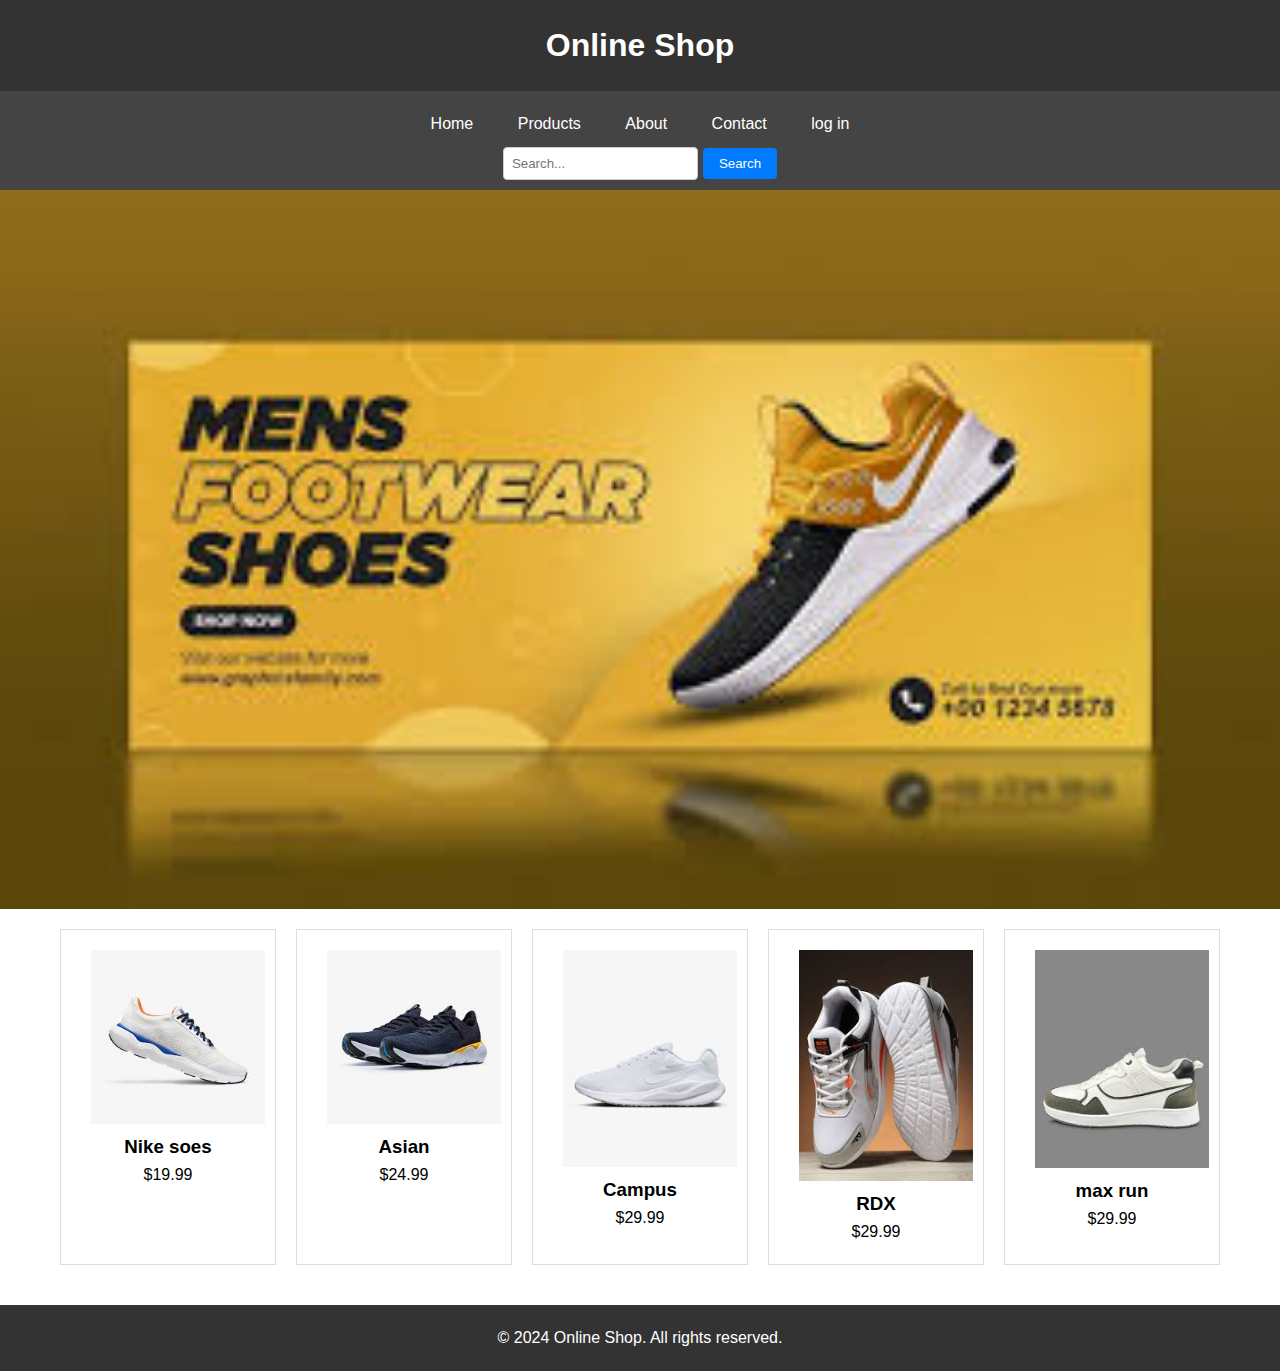
==== index.html @ ba495431 "Add files via upload" ====
<!DOCTYPE html>
<html lang="en">

<head>
    <meta charset="UTF-8">
    <meta name="viewport" content="width=device-width, initial-scale=1.0">
    <title>Online Shop</title>
    <style>
        /* Reset CSS */
        * {
            margin: 0;
            padding: 0;
            box-sizing: border-box;
        }

        /* Basic styling */
        body {
            font-family: Arial, sans-serif;
            line-height: 1.6;
        }

        header,
        footer {
            background-color: #333;
            color: #fff;
            padding: 20px;
            text-align: center;
        }

        nav {
            background-color: #444;
            padding: 10px 0;
        }

        nav ul {
            list-style: none;
            margin: 0;
            padding: 0;
            text-align: center;
        }

        nav ul li {
            display: inline;
        }

        nav ul li a {
            display: inline-block;
            padding: 10px 20px;
            color: #fff;
            text-decoration: none;
        }

        .container {
            max-width: 1200px;
            margin: auto;
            padding: 20px;
        }

        .product-grid {
            display: grid;
            grid-template-columns: repeat(auto-fill, minmax(200px, 1fr));
            gap: 20px;
        }

        .product {
            border: 1px solid #ddd;
            padding: 20px;
            text-align: center;
        }

        .product img {
            max-width: 100%;
            margin: 0 10px;
        }

        footer {
            margin-top: 20px;
        }
        .search-container {
            display: flex;
  justify-content: center;
  align-items: center;
}

input[type="text"] {
  padding: 8px;
  border: 1px solid #ccc;
  border-radius: 4px;
  margin-right: 5px;
}

button[type="submit"] {
  padding: 8px 16px;
  background-color: #007bff;
  color: white;
  border: none;
  border-radius: 4px;
  cursor: pointer;
  
}

button[type="submit"]:hover {
  background-color: #0056b3;
}
.banner {
  max-width: 100%;
  overflow: hidden;
}

.banner img {
  width: 100%;
  height: auto;
  display: block;
}


    </style>
</head>

<body>

    <header>
        <h1>Online Shop</h1>
    </header>

    <nav>
        <ul>
            <li><a href="index.html">Home</a></li>
            <li><a href="#">Products</a></li>
            <li><a href="about.html">About</a></li>
            <li><a href="contact.html">Contact</a></li>
            <li><a href="login.html">log in</a></li>
            <div class="search-container">
                <input type="text" placeholder="Search...">
                <button type="submit">Search</button>
              </div>
            
        </ul>
    </nav>
    
    <div class="banner">
        <img src="[data-uri]" alt="Banner Image">
      </div>
    <div class="container">
        <div class="product-grid">
            <div class="product">
                <img src="[data-uri]"
                    alt="Product 1">
                <h3>Nike soes</h3>
                <p>$19.99</p>
            </div>
            <div class="product">
                <img src="[data-uri]"
                    alt="Product 2">
                <h3>Asian</h3>
                <p>$24.99</p>
            </div>
            <div class="product">
                <img src="[data-uri]"
                    alt="Product 3">
                <h3>Campus</h3>
                <p>$29.99</p>
            </div>
            <div class="product">
             <img src="[data-uri]" 
                alt="Product 4">
                <h3>RDX</h3>
                <p>$29.99</p>
            </div>
            <div class="product">
               <img src="[data-uri]" 
                alt="Product 5">
                <h3>max run</h3>
                <p>$29.99</p>
            </div>
            <!-- Add more products as needed -->
        </div>
    </div>

    <footer>
        <p>&copy; 2024 Online Shop. All rights reserved.</p>
    </footer>

</body>

</html>
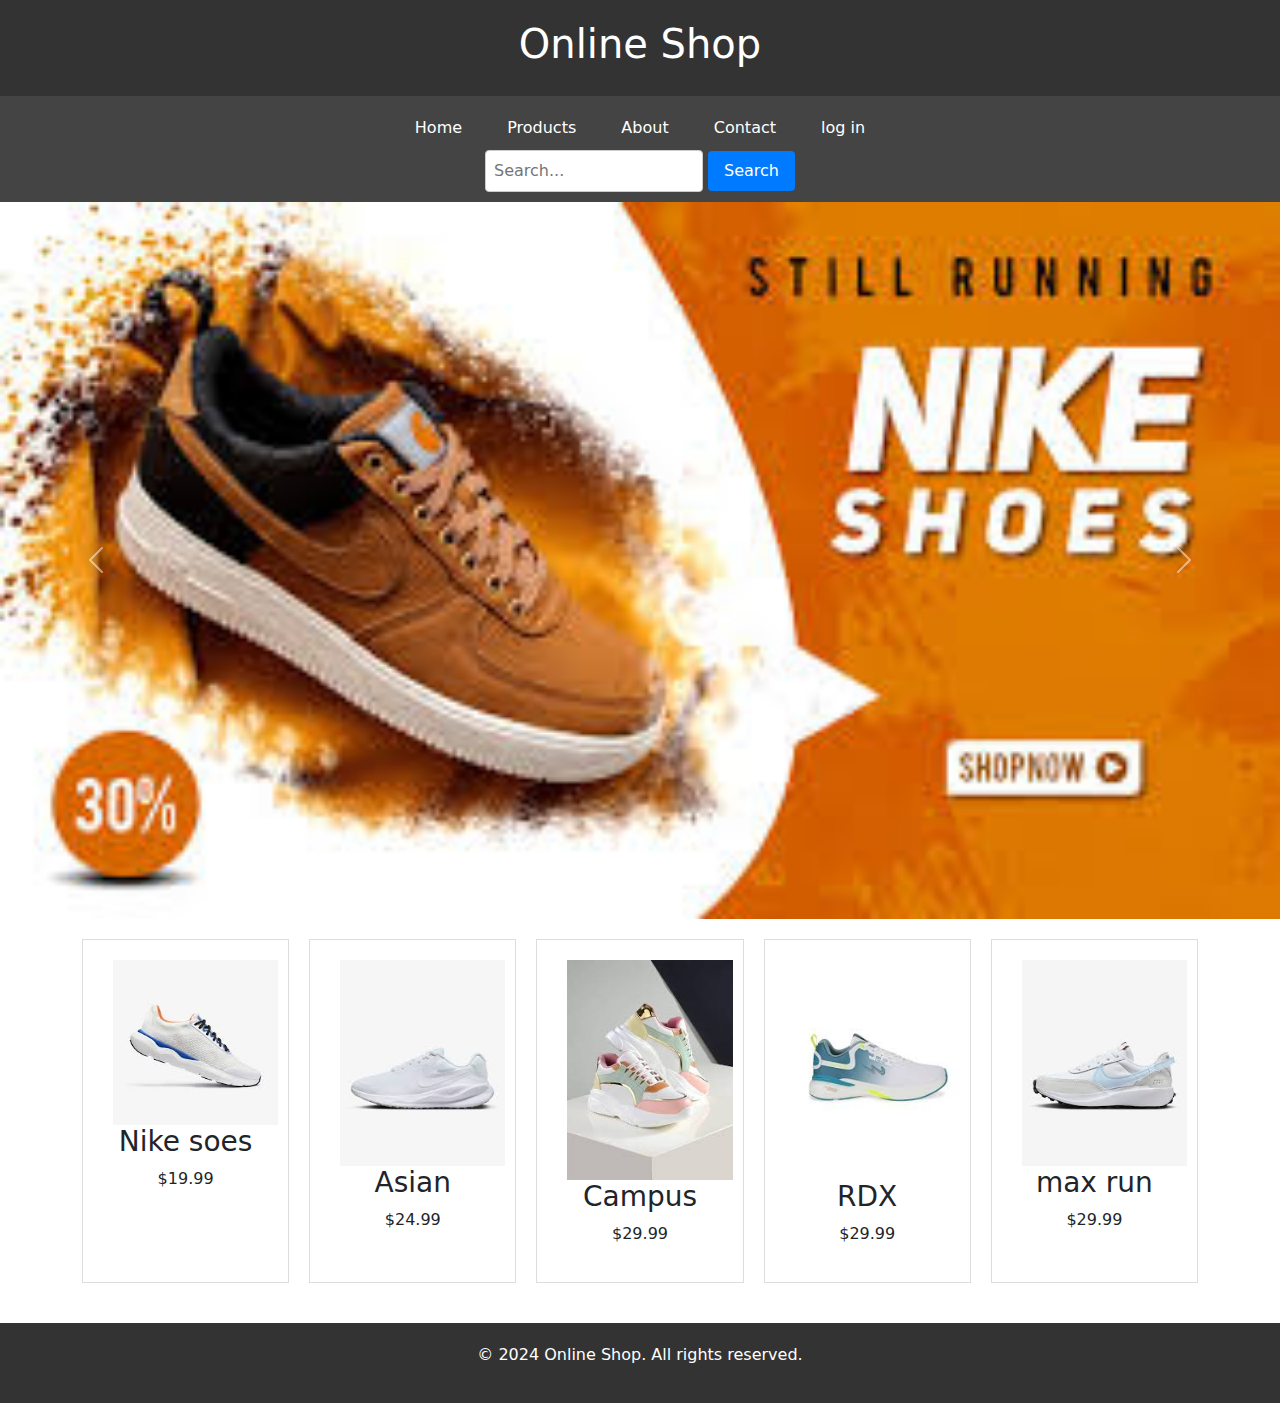
==== commit c5a766bb: "add images, initial change" ====
--- a/index.html
+++ b/index.html
@@ -1,186 +1,212 @@
-<!DOCTYPE html>
-<html lang="en">
-
-<head>
-    <meta charset="UTF-8">
-    <meta name="viewport" content="width=device-width, initial-scale=1.0">
-    <title>Online Shop</title>
-    <style>
-        /* Reset CSS */
-        * {
-            margin: 0;
-            padding: 0;
-            box-sizing: border-box;
-        }
-
-        /* Basic styling */
-        body {
-            font-family: Arial, sans-serif;
-            line-height: 1.6;
-        }
-
-        header,
-        footer {
-            background-color: #333;
-            color: #fff;
-            padding: 20px;
-            text-align: center;
-        }
-
-        nav {
-            background-color: #444;
-            padding: 10px 0;
-        }
-
-        nav ul {
-            list-style: none;
-            margin: 0;
-            padding: 0;
-            text-align: center;
-        }
-
-        nav ul li {
-            display: inline;
-        }
-
-        nav ul li a {
-            display: inline-block;
-            padding: 10px 20px;
-            color: #fff;
-            text-decoration: none;
-        }
-
-        .container {
-            max-width: 1200px;
-            margin: auto;
-            padding: 20px;
-        }
-
-        .product-grid {
-            display: grid;
-            grid-template-columns: repeat(auto-fill, minmax(200px, 1fr));
-            gap: 20px;
-        }
-
-        .product {
-            border: 1px solid #ddd;
-            padding: 20px;
-            text-align: center;
-        }
-
-        .product img {
-            max-width: 100%;
-            margin: 0 10px;
-        }
-
-        footer {
-            margin-top: 20px;
-        }
-        .search-container {
-            display: flex;
-  justify-content: center;
-  align-items: center;
-}
-
-input[type="text"] {
-  padding: 8px;
-  border: 1px solid #ccc;
-  border-radius: 4px;
-  margin-right: 5px;
-}
-
-button[type="submit"] {
-  padding: 8px 16px;
-  background-color: #007bff;
-  color: white;
-  border: none;
-  border-radius: 4px;
-  cursor: pointer;
-  
-}
-
-button[type="submit"]:hover {
-  background-color: #0056b3;
-}
-.banner {
-  max-width: 100%;
-  overflow: hidden;
-}
-
-.banner img {
-  width: 100%;
-  height: auto;
-  display: block;
-}
-
-
-    </style>
-</head>
-
-<body>
-
-    <header>
-        <h1>Online Shop</h1>
-    </header>
-
-    <nav>
-        <ul>
-            <li><a href="index.html">Home</a></li>
-            <li><a href="#">Products</a></li>
-            <li><a href="about.html">About</a></li>
-            <li><a href="contact.html">Contact</a></li>
-            <li><a href="login.html">log in</a></li>
-            <div class="search-container">
-                <input type="text" placeholder="Search...">
-                <button type="submit">Search</button>
-              </div>
-            
-        </ul>
-    </nav>
-    
-    <div class="banner">
-        <img src="[data-uri]" alt="Banner Image">
-      </div>
-    <div class="container">
-        <div class="product-grid">
-            <div class="product">
-                <img src="[data-uri]"
-                    alt="Product 1">
-                <h3>Nike soes</h3>
-                <p>$19.99</p>
-            </div>
-            <div class="product">
-                <img src="[data-uri]"
-                    alt="Product 2">
-                <h3>Asian</h3>
-                <p>$24.99</p>
-            </div>
-            <div class="product">
-                <img src="[data-uri]"
-                    alt="Product 3">
-                <h3>Campus</h3>
-                <p>$29.99</p>
-            </div>
-            <div class="product">
-             <img src="[data-uri]" 
-                alt="Product 4">
-                <h3>RDX</h3>
-                <p>$29.99</p>
-            </div>
-            <div class="product">
-               <img src="[data-uri]" 
-                alt="Product 5">
-                <h3>max run</h3>
-                <p>$29.99</p>
-            </div>
-            <!-- Add more products as needed -->
-        </div>
-    </div>
-
-    <footer>
-        <p>&copy; 2024 Online Shop. All rights reserved.</p>
-    </footer>
-
-</body>
-
+<!DOCTYPE html>
+<html lang="en">
+
+<head>
+    <meta charset="UTF-8">
+    <meta name="viewport" content="width=device-width, initial-scale=1.0">
+    <title>Online Shop</title>
+    <style>
+        /* Reset CSS */
+        * {
+            margin: 0;
+            padding: 0;
+            box-sizing: border-box;
+        }
+
+        /* Basic styling */
+        body {
+            font-family: Arial, sans-serif;
+            line-height: 1.6;
+        }
+
+        header,
+        footer {
+            background-color: #333;
+            color: #fff;
+            padding: 20px;
+            text-align: center;
+        }
+
+        nav {
+            background-color: #444;
+            padding: 10px 0;
+        }
+
+        nav ul {
+            list-style: none;
+            margin: 0;
+            padding: 0;
+            text-align: center;
+        }
+
+        nav ul li {
+            display: inline;
+        }
+
+        nav ul li a {
+            display: inline-block;
+            padding: 10px 20px;
+            color: #fff;
+            text-decoration: none;
+        }
+
+        .container {
+            max-width: 1200px;
+            margin: auto;
+            padding: 20px;
+        }
+
+        .product-grid {
+            display: grid;
+            grid-template-columns: repeat(auto-fill, minmax(200px, 1fr));
+            gap: 20px;
+        }
+
+        .product {
+            border: 1px solid #ddd;
+            padding: 20px;
+            text-align: center;
+        }
+
+        .product img {
+            max-width: 100%;
+            margin: 0 10px;
+        }
+
+        footer {
+            margin-top: 20px;
+        }
+
+        .search-container {
+            display: flex;
+            justify-content: center;
+            align-items: center;
+        }
+
+        input[type="text"] {
+            padding: 8px;
+            border: 1px solid #ccc;
+            border-radius: 4px;
+            margin-right: 5px;
+        }
+
+        button[type="submit"] {
+            padding: 8px 16px;
+            background-color: #007bff;
+            color: white;
+            border: none;
+            border-radius: 4px;
+            cursor: pointer;
+
+        }
+
+        button[type="submit"]:hover {
+            background-color: #0056b3;
+        }
+
+        .banner {
+            max-width: 100%;
+            overflow: hidden;
+        }
+
+        .banner img {
+            width: 100%;
+            height: auto;
+            display: block;
+        }
+       
+    </style>
+</head>
+
+<body>
+
+    <header>
+        <h1>Online Shop</h1>
+    </header>
+
+    <nav>
+        <ul>
+            <li><a href="index.html">Home</a></li>
+            <li><a href="#">Products</a></li>
+            <li><a href="about.html">About</a></li>
+            <li><a href="contact.html">Contact</a></li>
+            <li><a href="login.html">log in</a></li>
+            <div class="search-container">
+                <input type="text" placeholder="Search...">
+                <button type="submit">Search</button>
+            </div>
+
+        </ul>
+    </nav>
+    <link href="https://cdn.jsdelivr.net/npm/bootstrap@5.3.3/dist/css/bootstrap.min.css" rel="stylesheet" integrity="sha384-QWTKZyjpPEjISv5WaRU9OFeRpok6YctnYmDr5pNlyT2bRjXh0JMhjY6hW+ALEwIH" crossorigin="anonymous">
+
+    <script src="https://cdn.jsdelivr.net/npm/bootstrap@5.3.3/dist/js/bootstrap.bundle.min.js" integrity="sha384-YvpcrYf0tY3lHB60NNkmXc5s9fDVZLESaAA55NDzOxhy9GkcIdslK1eN7N6jIeHz" crossorigin="anonymous"></script>
+
+    <div id="carouselExampleIndicators" class="carousel slide">
+        <div class="carousel-indicators">
+          <button type="button" data-bs-target="#carouselExampleIndicators" data-bs-slide-to="0" class="active" aria-current="true" aria-label="Slide 1"></button>
+          <button type="button" data-bs-target="#carouselExampleIndicators" data-bs-slide-to="1" aria-label="Slide 2"></button>
+          <button type="button" data-bs-target="#carouselExampleIndicators" data-bs-slide-to="2" aria-label="Slide 3"></button>
+        </div>
+        <div class="carousel-inner">
+          <div class="carousel-item active">
+            <img src="banner2.jfif" class="d-block w-100" alt="...">
+          </div>
+          <div class="carousel-item">
+            <img src="banner1.jfif" class="d-block w-100" alt="...">
+          </div>
+          <div class="carousel-item">
+            <img src="banner3.jfif" class="d-block w-100" alt="...">
+          </div>
+        </div>
+        <button class="carousel-control-prev" type="button" data-bs-target="#carouselExampleIndicators" data-bs-slide="prev">
+          <span class="carousel-control-prev-icon" aria-hidden="true"></span>
+          <span class="visually-hidden">Previous</span>
+        </button>
+        <button class="carousel-control-next" type="button" data-bs-target="#carouselExampleIndicators" data-bs-slide="next">
+          <span class="carousel-control-next-icon" aria-hidden="true"></span>
+          <span class="visually-hidden">Next</span>
+        </button>
+      </div>
+  
+    <div class="container">
+        <div class="product-grid">
+            <div class="product">
+                <img src="img1.jfif" alt="product1">
+                    
+                <h3>Nike soes</h3>
+                <p>$19.99</p>
+            </div>
+            <div class="product">
+                <img src="img2.jfif" alt="product2">
+                    
+                <h3>Asian</h3>
+                <p>$24.99</p>
+            </div>
+            <div class="product">
+                <img src="img3.jfif"
+                    alt="Product 3">
+                <h3>Campus</h3>
+                <p>$29.99</p>
+            </div>
+            <div class="product">
+                <img src="img4.jfif" alt="product4">
+                <h3>RDX</h3>
+                <p>$29.99</p>
+            </div>
+            <div class="product">
+                <img src="img5.jfif" alt="product5">
+                <h3>max run</h3>
+                <p>$29.99</p>
+            </div>
+            <!-- Add more products as needed -->
+        </div>
+    </div>
+
+    <footer>
+        <p>&copy; 2024 Online Shop. All rights reserved.</p>
+    </footer>
+
+</body>
+
 </html>